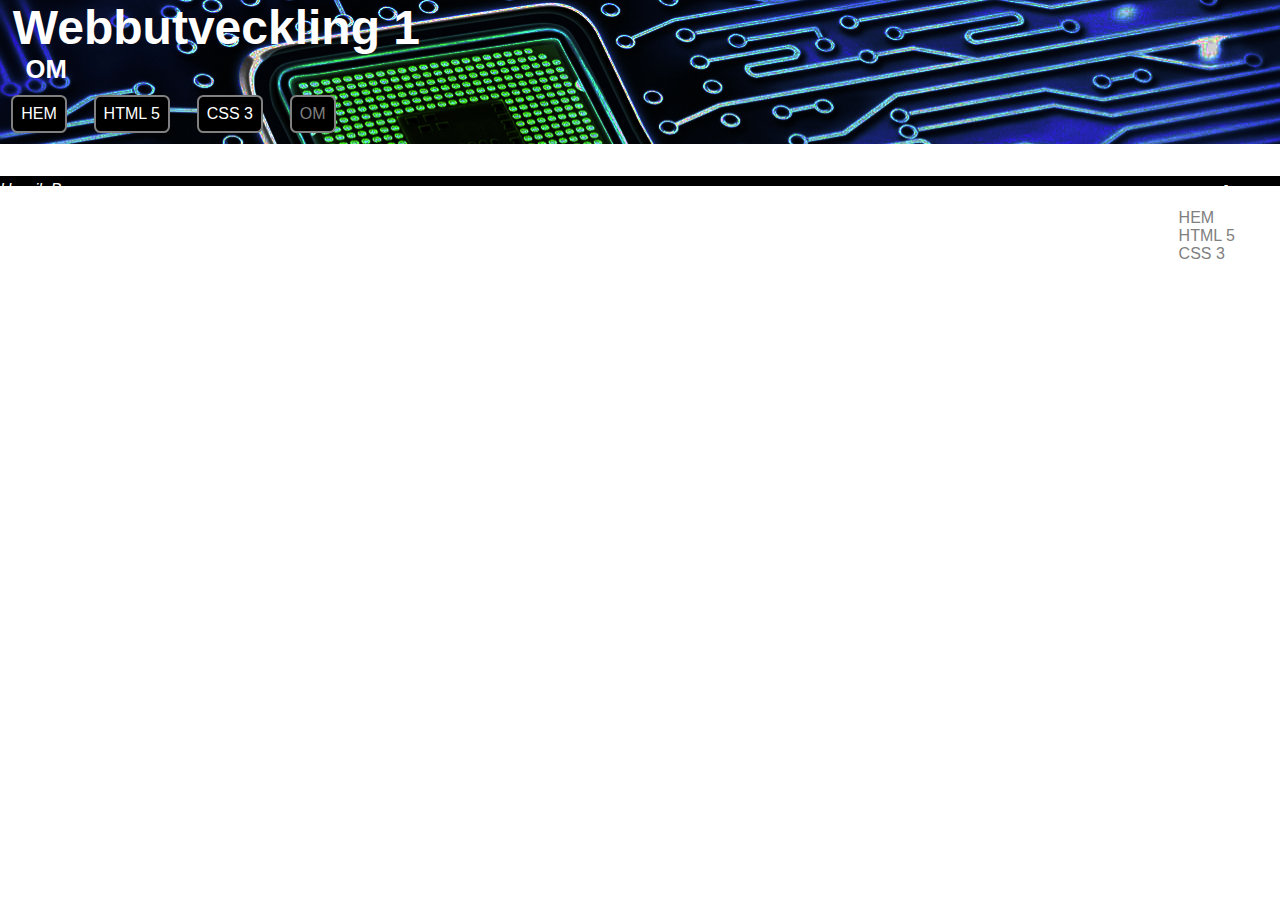
==== pages/about.html @ 49f299cb "initial commit" ====
<!DOCTYPE HTML>
<html>
<head>
   <title>WebbUtveckling 1 - om</title>
   <link rel="stylesheet" href="../css/styleSheet.css" />
   <meta charset="utf-8" />
</head>
<body style="background-color:white;">
  <div id="wrapper">
     <header>
        <hgroup>
           <h1>Webbutveckling 1</h1>
           <h2>OM</h2>
        </hgroup>
        <nav>
           <ul>
              <li><a href="../index.html">HEM</a></li>
              <li><a href="html5.html">HTML 5</a></li>
              <li><a href="css3.html">CSS 3</a></li>
              <li class="mark">OM</li>
           </ul>
        </nav>
     </header>


     <main>

     </main>
     <footer style="clear:both;">
        <address>
           Henrik Bygren<br />
           Ölandsgatan 36<br />
           263 43 Ängelholm
        </address>

        <nav>
           <h2>Navigera</h2>
           <ul>
              <li><a href="../index.html">HEM</a></li>
              <li><a href="html5.html">HTML 5</a></li>
              <li><a href="css3.html">CSS 3</a></li>
              <li class="mark">OM</li>
           </ul>
        </nav>

     </footer>
   </div>
</body>
</html>
---- css/styleSheet.css ----
* {
    box-sizing: border-box;
    margin: 0;
    padding: 0;
    font-family: Arial, Helvetica, sans-serif
}

a {
    color: inherit; 
    text-decoration: none;
} 

/* Header */

header {
    background-image: url(../img/ic.png);
    color: white;
    font-family: 'Courier New', Courier, monospace;
    /* height: 10rem; */
}

header hgroup {
    padding-left: 1%;
}

header hgroup h1 {
    font-size: 3rem;
}

header hgroup h2 {
    font-size: 1.6rem;
    padding-left: 1%;
}

header nav ul li {
    font-family: Arial, Helvetica, sans-serif;
    display: inline-block;
    padding: .5rem;
    background-color: black;
    color: white;

    margin: .7rem;
    
    border-radius: .4rem;
    border: .13rem solid gray;
}

header nav ul li:hover  {
    background-color: gray;
}

header .mark {
    color: grey;
}
header .mark:hover {
    background-color: black;
}

/* Main  */

main {
    display: flex;
    justify-content: center;
}

main section {
    display: inline-block;
    /* margin-left: 1rem;
    margin-right: 1rem; */
    margin-right: auto;
    margin-left: auto;
    margin-bottom: auto;
    margin-top: 1rem;
    width: 31%;
}

main section h2 {
    color: white;
    margin-bottom: 5px;
}

main section nav a {
    float: right;
    color: white;
    background-color: grey;
    margin-bottom: 0;

    padding-left: .3rem;
    padding-right: .3rem;
}

#html5 {
    border: 3px solid red;
}

#html5 h2 {
    background-color: red;
    display: inline-block;
    padding-right: 0.5rem;
    color: white;
}

#css3 {
    border: 3px solid green;
}

#css3 h2 {
    background-color: green;
    display: inline-block;
    padding-right: 0.5rem;
    color: white;
}

#about {
    border: 3px solid blue;
}

#about h2 {
    background-color: blue;
    display: inline-block;
    padding-right: 0.5rem;
    color: white;
}

/* Main Article */
article {
    padding: 12px;
}

/* Main Article Table */

article table thead tr {
    background-color: white;
    color: black;
}

article table tbody {

    border-color: grey;
    border: 5px solid greenyellow;
}

article table tr:nth-child(even) {
    background-color: #CCC;
}
/*
article table tbody tr {
    border-bottom: 1px solid #dddddd;
}

article table tbody tr:nth-of-type(even) {
    background-color: grey;
}

article table tbody tr:last-of-type {
    border-bottom: 2px solid #009879;
} */

/* https://dev.to/dcodeyt/creating-beautiful-html-tables-with-css-428l */

article table th,
article table td {
    padding: 12px 15px;
}


/* Footer  */
/* footer {
    display: flex;
    background-color: black;
    color: white;
    width: 100%;
}

footer nav{
    justify-content: right;
    align-items: center;
    width: 10vw;
}

footer address{
    width: 90vw;
} */

footer {
    margin-top: 2rem;
    padding-top: 5px;
    padding-bottom: 5px;

    background-color: black;
    color: white;

    width: 100%;
}

footer nav {
    float: right;
}

footer address {
    float: left;
}

/* Footer Nav */
footer nav ul{
    color: gray;
    list-style-type: none;
}

footer nav ul .mark {
    color: white ;
    list-style-type: disc;
}

footer nav ul .mark:hover {
    color: white ;
}

footer nav ul li:hover{
    color: red;
}
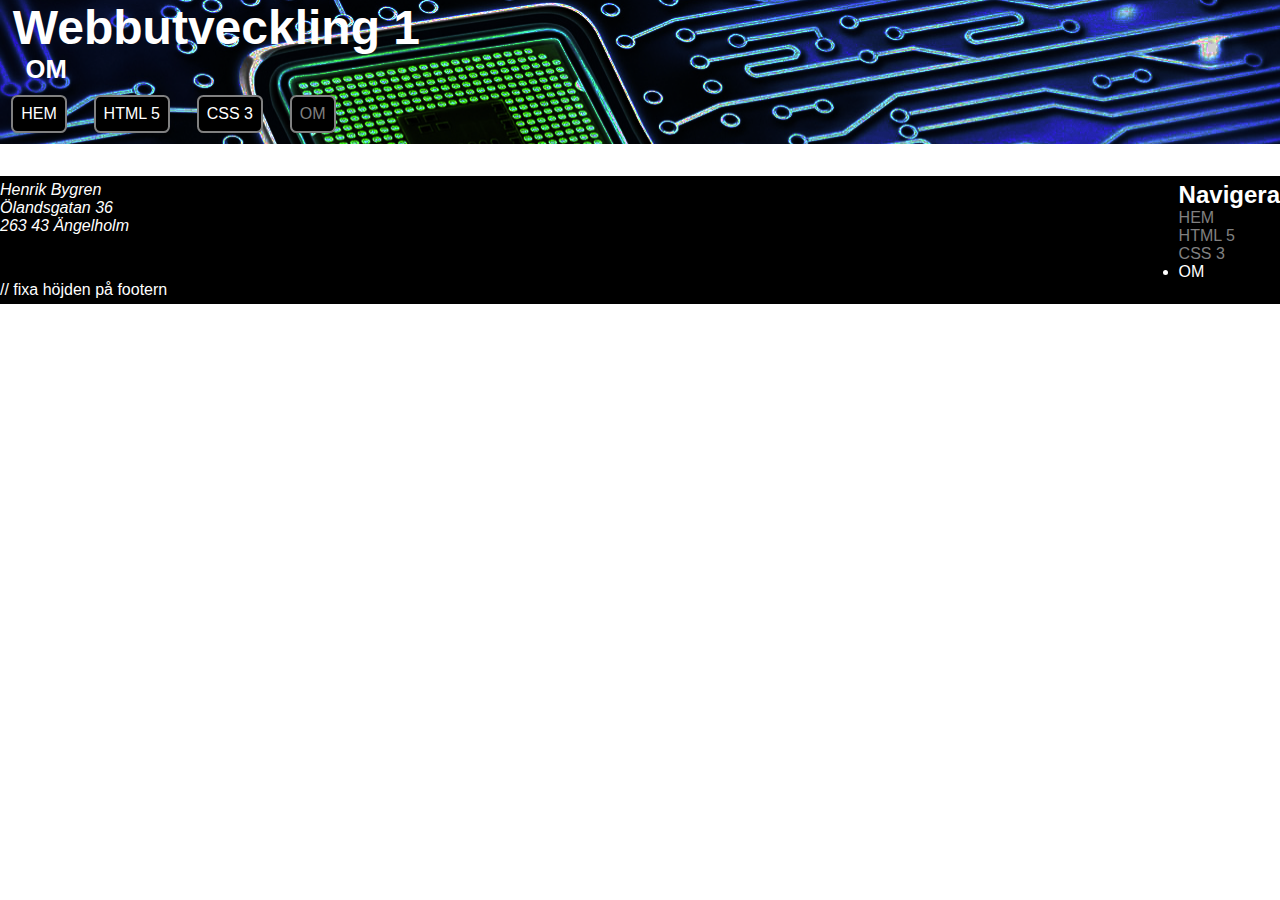
==== commit 6eceeb3d: "fix footer height" ====
--- a/pages/about.html
+++ b/pages/about.html
@@ -42,6 +42,7 @@
               <li class="mark">OM</li>
            </ul>
         </nav>
+        <br style="clear:both;"> // fixa höjden på footern
 
      </footer>
    </div>
--- a/css/styleSheet.css
+++ b/css/styleSheet.css
@@ -134,29 +134,21 @@
     color: black;
 }
 
-article table tbody {
-
-    border-color: grey;
-    border: 5px solid greenyellow;
-}
-
-article table tr:nth-child(even) {
-    background-color: #CCC;
-}
-/*
-article table tbody tr {
-    border-bottom: 1px solid #dddddd;
-}
-
-article table tbody tr:nth-of-type(even) {
-    background-color: grey;
-}
-
-article table tbody tr:last-of-type {
-    border-bottom: 2px solid #009879;
-} */
-
-/* https://dev.to/dcodeyt/creating-beautiful-html-tables-with-css-428l */
+article table {
+    text-align: left;
+}
+
+article table tr {
+    background-color: white;
+
+}
+article table {
+    background-color: lightgrey;
+}
+
+article table tbody tr:nth-child(odd) {
+    background-color: lightgray;
+}
 
 article table th,
 article table td {
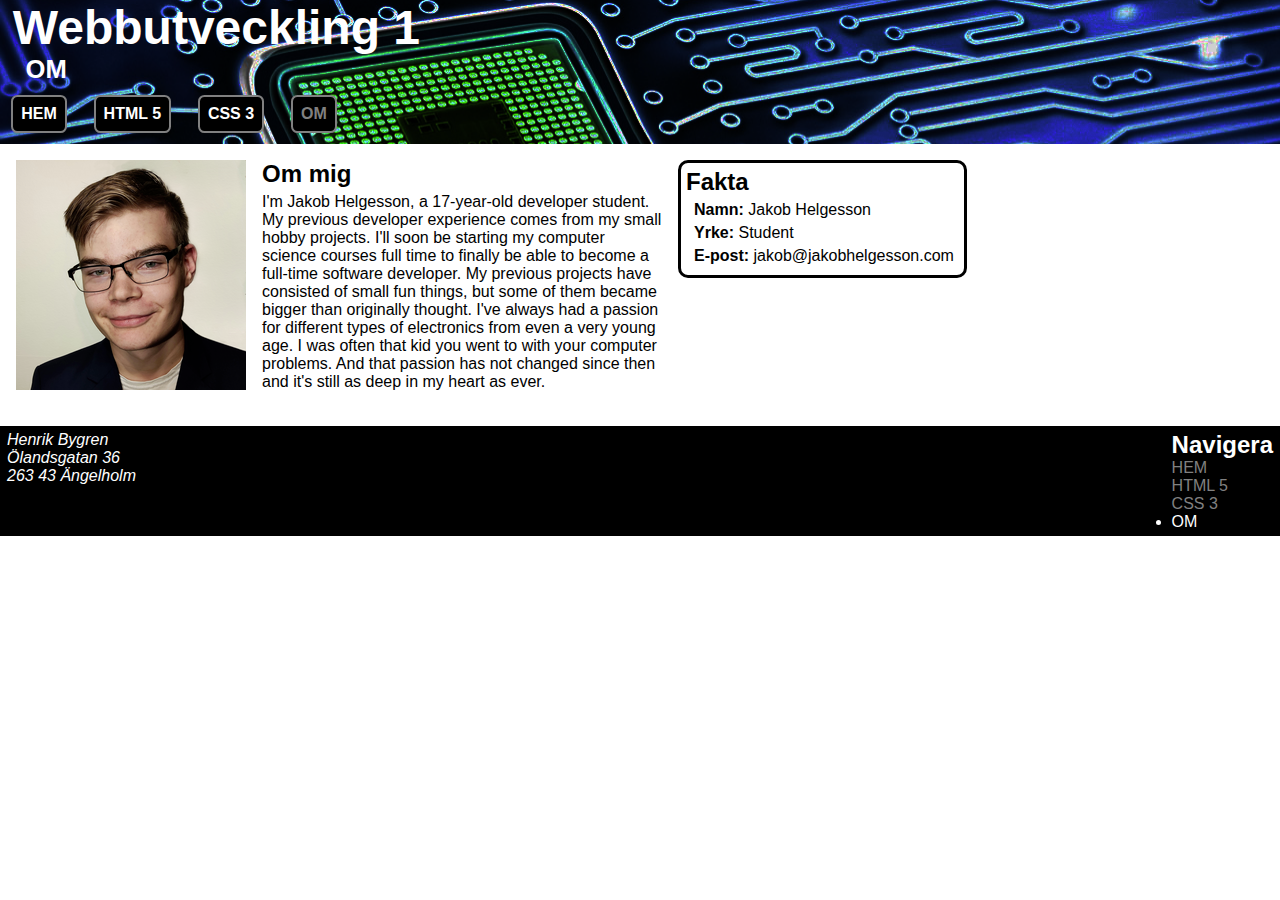
==== commit fa3b4019: "Update css and make about page" ====
--- a/pages/about.html
+++ b/pages/about.html
@@ -1,50 +1,78 @@
-<!DOCTYPE HTML>
+<!DOCTYPE html>
 <html>
-<head>
-   <title>WebbUtveckling 1 - om</title>
-   <link rel="stylesheet" href="../css/styleSheet.css" />
-   <meta charset="utf-8" />
-</head>
-<body style="background-color:white;">
-  <div id="wrapper">
-     <header>
-        <hgroup>
-           <h1>Webbutveckling 1</h1>
-           <h2>OM</h2>
-        </hgroup>
-        <nav>
-           <ul>
-              <li><a href="../index.html">HEM</a></li>
-              <li><a href="html5.html">HTML 5</a></li>
-              <li><a href="css3.html">CSS 3</a></li>
-              <li class="mark">OM</li>
-           </ul>
-        </nav>
-     </header>
+    <head>
+        <title>WebbUtveckling 1 - om</title>
+        <link rel="stylesheet" href="../css/styleSheet.css" />
+        <meta charset="utf-8" />
+    </head>
+    <body style="background-color: white">
+        <div id="wrapper">
+            <header>
+                <hgroup>
+                    <h1>Webbutveckling 1</h1>
+                    <h2>OM</h2>
+                </hgroup>
+                <nav>
+                    <ul>
+                        <li><a href="../index.html">HEM</a></li>
+                        <li><a href="html5.html">HTML 5</a></li>
+                        <li><a href="css3.html">CSS 3</a></li>
+                        <li class="mark">OM</li>
+                    </ul>
+                </nav>
+            </header>
 
+            <main>
+                <section id="bild">
+                    <img
+                        src="../img/me.png"
+                        alt="Bild av Jakob Helgesson"
+                    />
+                </section>
 
-     <main>
+                <section id="omText">
+                    <h2>Om mig</h2>
+                    <p>
+                        I'm Jakob Helgesson, a 17-year-old developer student. My
+                        previous developer experience comes from my small hobby
+                        projects. I'll soon be starting my computer science
+                        courses full time to finally be able to become a
+                        full-time software developer. My previous projects have
+                        consisted of small fun things, but some of them became
+                        bigger than originally thought. I've always had a
+                        passion for different types of electronics from even a
+                        very young age. I was often that kid you went to with
+                        your computer problems. And that passion has not changed
+                        since then and it's still as deep in my heart as ever.
+                    </p>
+                </section>
 
-     </main>
-     <footer style="clear:both;">
-        <address>
-           Henrik Bygren<br />
-           Ölandsgatan 36<br />
-           263 43 Ängelholm
-        </address>
+                <section id="omFakta">
+                    <h2>Fakta</h2>
+                    <p><b>Namn:</b> Jakob Helgesson<br /></p>
+                    <p><b>Yrke:</b> Student<br /></p>
+                    <p><b>E-post:</b> jakob@jakobhelgesson.com</p>
+                </section>
+            </main>
+            <footer style="clear: both">
+                <address>
+                    Henrik Bygren<br />
+                    Ölandsgatan 36<br />
+                    263 43 Ängelholm
+                </address>
 
-        <nav>
-           <h2>Navigera</h2>
-           <ul>
-              <li><a href="../index.html">HEM</a></li>
-              <li><a href="html5.html">HTML 5</a></li>
-              <li><a href="css3.html">CSS 3</a></li>
-              <li class="mark">OM</li>
-           </ul>
-        </nav>
-        <br style="clear:both;"> // fixa höjden på footern
-
-     </footer>
-   </div>
-</body>
+                <nav>
+                    <h2>Navigera</h2>
+                    <ul>
+                        <li><a href="../index.html">HEM</a></li>
+                        <li><a href="html5.html">HTML 5</a></li>
+                        <li><a href="css3.html">CSS 3</a></li>
+                        <li class="mark">OM</li>
+                    </ul>
+                </nav>
+                <br style="clear: both" />
+                <!-- fixa höjden på footern -->
+            </footer>
+        </div>
+    </body>
 </html>
--- a/css/styleSheet.css
+++ b/css/styleSheet.css
@@ -2,7 +2,7 @@
     box-sizing: border-box;
     margin: 0;
     padding: 0;
-    font-family: Arial, Helvetica, sans-serif
+    font-family: sans-serif
 }
 
 a {
@@ -15,8 +15,7 @@
 header {
     background-image: url(../img/ic.png);
     color: white;
-    font-family: 'Courier New', Courier, monospace;
-    /* height: 10rem; */
+    margin-bottom: 1rem;
 }
 
 header hgroup {
@@ -38,6 +37,7 @@
     padding: .5rem;
     background-color: black;
     color: white;
+    font-weight: bold;
 
     margin: .7rem;
     
@@ -60,33 +60,47 @@
 
 main {
     display: flex;
-    justify-content: center;
-}
-
-main section {
-    display: inline-block;
-    /* margin-left: 1rem;
-    margin-right: 1rem; */
-    margin-right: auto;
+    justify-content: stretch;
+    align-items: flex-start;
+    flex-wrap: wrap;
+    margin: 1rem;
+    gap: 1rem;
+}
+
+main section h2 {
+    margin-bottom: 5px;
+}
+
+main section nav a {
+    float: right;
+    color: white;
+    background-color: grey;
+    margin-bottom: 0;
+
+    padding-left: .3rem;
+    padding-right: .3rem;
+    padding-top:  .3rem;
+}
+#html5, #css3, #about {
+    /* display: inline-block; */
+    /* margin-right: auto;
     margin-left: auto;
     margin-bottom: auto;
-    margin-top: 1rem;
-    width: 31%;
-}
-
-main section h2 {
-    color: white;
-    margin-bottom: 5px;
-}
-
-main section nav a {
-    float: right;
-    color: white;
-    background-color: grey;
-    margin-bottom: 0;
-
-    padding-left: .3rem;
-    padding-right: .3rem;
+    margin-top: 1rem; */
+    margin-top: 0rem;
+    max-width: 33%;
+    flex-grow: 1;
+}
+
+#html5 h2, #css3 h2, #about h2 {
+    display: inline-block;
+    padding-right: 0.5rem;
+    padding-left: 0.1rem;
+    color: white;
+}
+#html5 p, #css3 p, #about p {
+    padding-left: 3px;
+    padding-right: 3px;
 }
 
 #html5 {
@@ -95,9 +109,6 @@
 
 #html5 h2 {
     background-color: red;
-    display: inline-block;
-    padding-right: 0.5rem;
-    color: white;
 }
 
 #css3 {
@@ -106,9 +117,6 @@
 
 #css3 h2 {
     background-color: green;
-    display: inline-block;
-    padding-right: 0.5rem;
-    color: white;
 }
 
 #about {
@@ -117,14 +125,6 @@
 
 #about h2 {
     background-color: blue;
-    display: inline-block;
-    padding-right: 0.5rem;
-    color: white;
-}
-
-/* Main Article */
-article {
-    padding: 12px;
 }
 
 /* Main Article Table */
@@ -155,24 +155,24 @@
     padding: 12px 15px;
 }
 
+/* About page */
+#omText {
+    max-width: 400px;
+}
+
+#omFakta {
+    padding: 5px;
+    padding-right: 10px;
+    border: 3px solid black;
+    border-radius: 10px;
+}
+
+#omFakta p {
+    margin-left: .5rem;
+    margin-bottom: 5px;
+}
 
 /* Footer  */
-/* footer {
-    display: flex;
-    background-color: black;
-    color: white;
-    width: 100%;
-}
-
-footer nav{
-    justify-content: right;
-    align-items: center;
-    width: 10vw;
-}
-
-footer address{
-    width: 90vw;
-} */
 
 footer {
     margin-top: 2rem;
@@ -187,10 +187,12 @@
 
 footer nav {
     float: right;
+    margin-right: 7px;
 }
 
 footer address {
     float: left;
+    margin-left: 7px;
 }
 
 /* Footer Nav */
